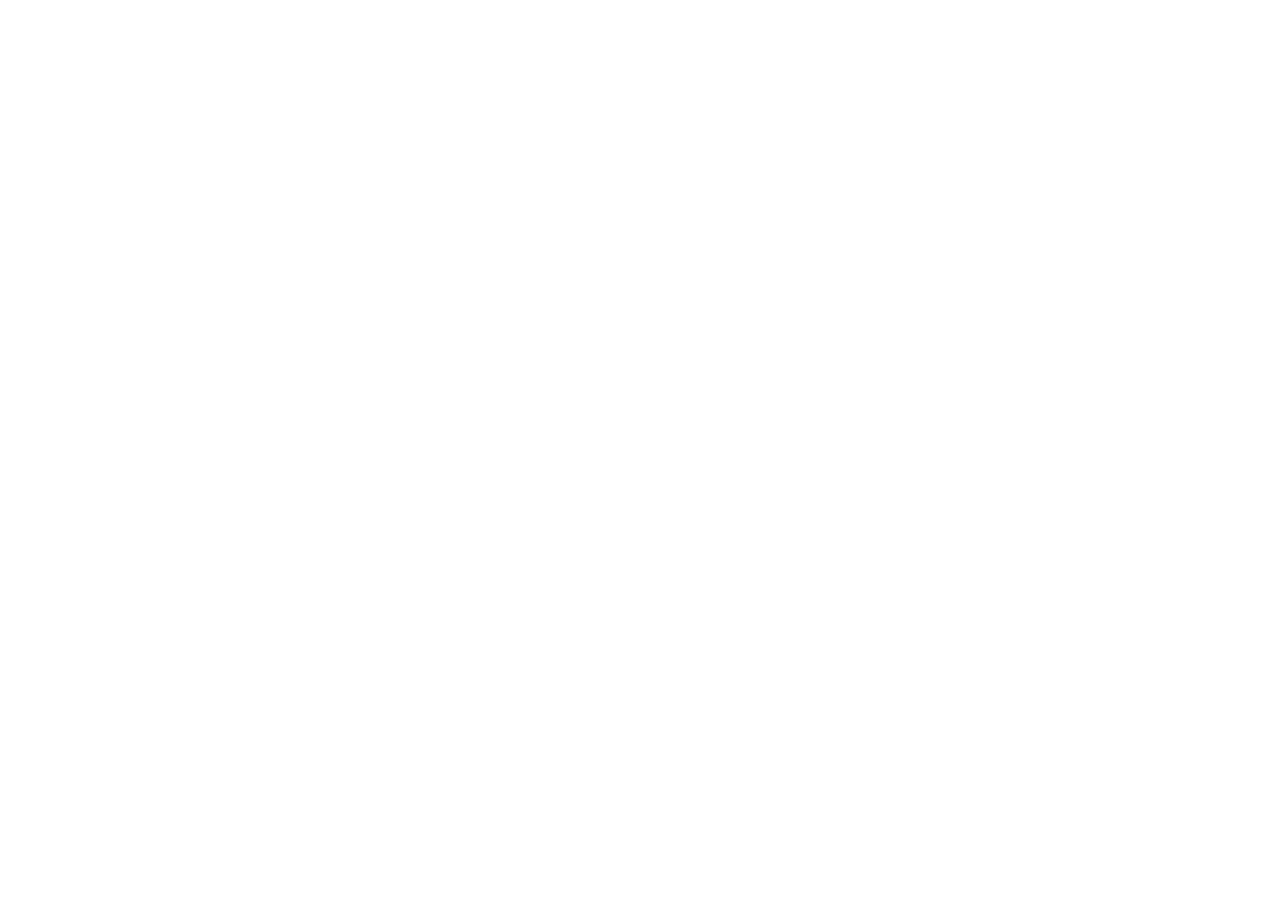
==== about.html @ ea41f8ca "added features" ====
<!DOCTYPE html>
<html lang="en">
<head>
    <meta charset="UTF-8">
    <meta http-equiv="X-UA-Compatible" content="IE=edge">
    <meta name="viewport" content="width=device-width, initial-scale=1.0">
    <title>About</title>
</head>
<body>
    
</body>
</html>
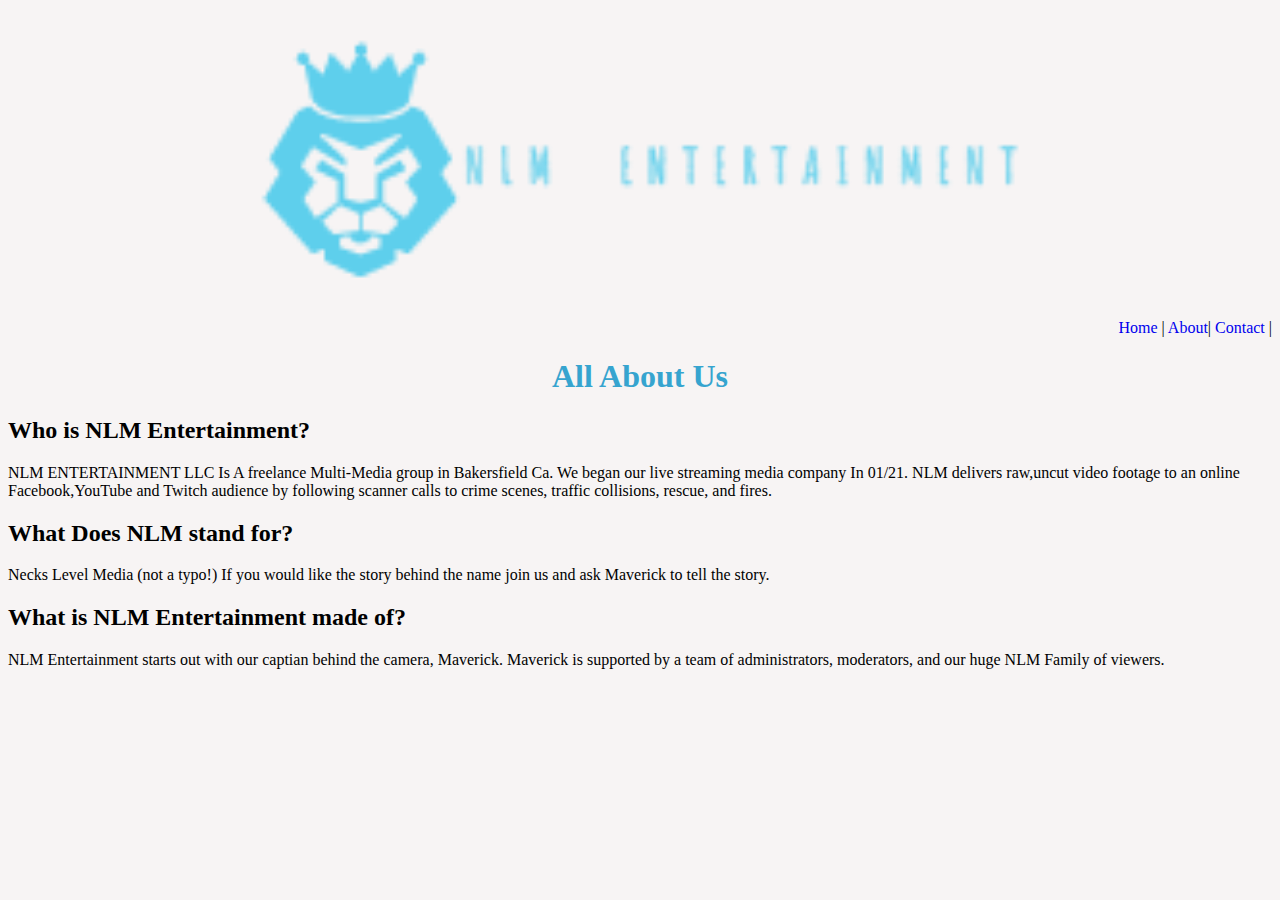
==== commit fdacec7f: "worked on project" ====
--- a/about.html
+++ b/about.html
@@ -1,12 +1,85 @@
 <!DOCTYPE html>
 <html lang="en">
+
 <head>
     <meta charset="UTF-8">
     <meta http-equiv="X-UA-Compatible" content="IE=edge">
-    <meta name="viewport" content="width=device-width, initial-scale=1.0">
-    <title>About</title>
+    <meta name="viewport" content="width=>, initial-scale=1.0">
+    <title>NLM ENTERTAINMENT</title>
+    <link rel="stylesheet" href="styles.css">
 </head>
+<style>
+    body {
+        background-color: rgb(247, 244, 244);
+    }
+
+    header {
+        padding: 5px;
+        font-style: italic;
+    }
+
+    h1 {
+        text-align: center;
+        color: rgb(54, 164, 207)
+    }
+
+    a:link {
+        text-decoration: none;
+    }
+
+    a:visited {
+        text-decoration: none;
+        background-color: rgb(236, 18, 236)
+    }
+
+    a:hover {
+        text-decoration: underline;
+        background-color: rgb(27, 205, 250);
+    }
+
+    a:active {
+        text-decoration: underline;
+    }
+
+    .navbar {
+        overflow: hidden;
+        text-align: right;
+
+
+    }
+</style>
+
 <body>
-    
-</body>
+    <header>
+        <h1><img src="image/nlm2.png" height=250px></h1>
+    </header>
+    <nav>
+        <div class="navbar">
+            <a href="index.html" target="_blank">Home</a> |
+            <a href="about.html" target="_blank">About</a>|
+            <a href="contact.html" target="_blank">Contact</a> |
+        </div>
+    </nav>
+    <article class="About Page">
+        <h1>All About Us</h1>
+        <article class="Who is NLM Entertaintment?">
+          <h2>Who is NLM Entertainment?</h2>
+          <p>NLM ENTERTAINMENT LLC Is A freelance Multi-Media group in Bakersfield Ca. We began our live streaming media company In 01/21. NLM delivers raw,uncut video footage to an online Facebook,YouTube and Twitch audience by following scanner calls to crime scenes, traffic collisions, rescue, and fires.</p>
+        </article>
+        <article class="name">
+          <h2>What Does NLM stand for?</h2>
+          <p>Necks Level Media (not a typo!) If you would like the story behind the name join us and ask Maverick to tell the story.</p>
+        </article>
+        <article class="Nlm family">
+          <h2>What is NLM Entertainment made of?</h2>
+          <p>NLM Entertainment starts out with our captian behind the camera, Maverick. Maverick is supported by a team of administrators, moderators, and our huge NLM Family of viewers.</p>
+        </article>
+      </article>
+    <body>
+
+        <section>
+         
+        </section>
+    </body>
+
 </html>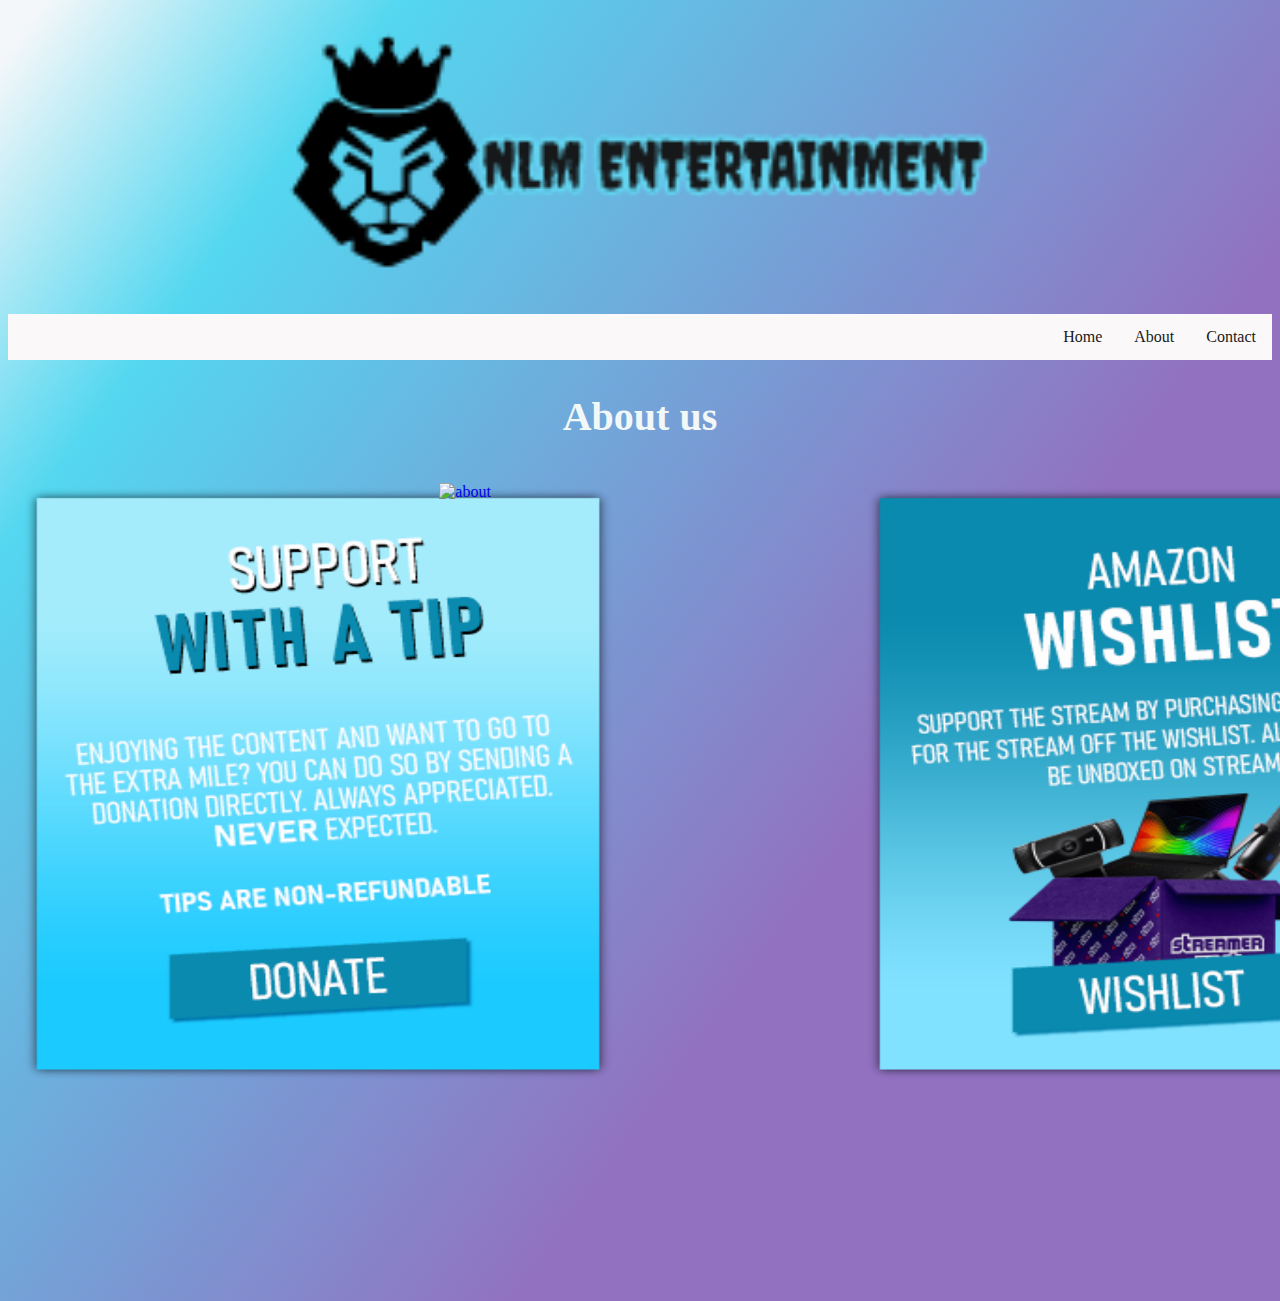
==== commit da0c21e5: "seperated css, added button as a link" ====
--- a/about.html
+++ b/about.html
@@ -6,80 +6,47 @@
     <meta http-equiv="X-UA-Compatible" content="IE=edge">
     <meta name="viewport" content="width=>, initial-scale=1.0">
     <title>NLM ENTERTAINMENT</title>
-    <link rel="stylesheet" href="styles.css">
+    <link rel="stylesheet" href="./css/about.css">
+    <link rel="stylesheet" href="/finalproject/css/all.min.css">
 </head>
 <style>
-    body {
-        background-color: rgb(247, 244, 244);
-    }
-
-    header {
-        padding: 5px;
-        font-style: italic;
-    }
-
-    h1 {
-        text-align: center;
-        color: rgb(54, 164, 207)
-    }
-
-    a:link {
-        text-decoration: none;
-    }
-
-    a:visited {
-        text-decoration: none;
-        background-color: rgb(236, 18, 236)
-    }
-
-    a:hover {
-        text-decoration: underline;
-        background-color: rgb(27, 205, 250);
-    }
-
-    a:active {
-        text-decoration: underline;
-    }
-
-    .navbar {
-        overflow: hidden;
-        text-align: right;
-
-
-    }
 </style>
 
 <body>
     <header>
-        <h1><img src="image/nlm2.png" height=250px></h1>
+        <h1><img src="image/nlm3.png" height=250px></h1>
     </header>
     <nav>
         <div class="navbar">
-            <a href="index.html" target="_blank">Home</a> |
-            <a href="about.html" target="_blank">About</a>|
-            <a href="contact.html" target="_blank">Contact</a> |
+            <ul>
+                <li><a href="contact.html" target="_blank">Contact</a></li>
+                <li><a href="about.html" target="_blank">About</a></li>
+                <li><a href="index.html" target="_blank">Home</a></li>
+            </ul>
         </div>
     </nav>
-    <article class="About Page">
-        <h1>All About Us</h1>
-        <article class="Who is NLM Entertaintment?">
-          <h2>Who is NLM Entertainment?</h2>
-          <p>NLM ENTERTAINMENT LLC Is A freelance Multi-Media group in Bakersfield Ca. We began our live streaming media company In 01/21. NLM delivers raw,uncut video footage to an online Facebook,YouTube and Twitch audience by following scanner calls to crime scenes, traffic collisions, rescue, and fires.</p>
-        </article>
-        <article class="name">
-          <h2>What Does NLM stand for?</h2>
-          <p>Necks Level Media (not a typo!) If you would like the story behind the name join us and ask Maverick to tell the story.</p>
-        </article>
-        <article class="Nlm family">
-          <h2>What is NLM Entertainment made of?</h2>
-          <p>NLM Entertainment starts out with our captian behind the camera, Maverick. Maverick is supported by a team of administrators, moderators, and our huge NLM Family of viewers.</p>
-        </article>
-      </article>
+
     <body>
+        <h2>About us</h2>
 
-        <section>
-         
-        </section>
+        <div class="row">
+
+            <div class="column" style="background-color:#f4f7f9 98%;">
+                <a href="https://streamlabs.com/nlmentertainment/tip"><img src="image/donate.png" alt="donate"
+                        height="600px" width="600px">
+            </div>
+            <div class="column" style="background-color:#f4f7f9 98%;">
+                <img src="/img/about.png" alt="about" height="600px" width="600px">
+            </div>
+            <div class="column" style="background-color:#f4f7f9 98%;">
+                <img src="image/wishlist.png" alt="merch" height="600px" width="600px"></div>
+        </div>
     </body>
+    <footer>
+        <span><i class="fa-brands fa-facebook icon"></i></span>
+        <span><i class="fa-brands fa-twitch icon"></i></span>
+        <span><i class="fa-brands fa-youtube icon"></i></i></span>
+        <span><i class="fa-brands fa-twitter icon"></i></i></span>
+    </footer>
 
 </html>--- a/css/about.css
+++ b/css/about.css
@@ -0,0 +1,134 @@
+body {
+    background-color: #9271c1;
+    background-image: linear-gradient(306deg, #9271c1 34%, #54d7f0 82%, #f4f7f9 98%);
+    
+  }
+  
+  header {
+    color: #ffffff;
+  
+  }
+  
+  h1 {
+    text-align: center;
+    color: rgb(245, 248, 250);
+    font-size: 2.5em;
+    
+  }
+  
+  h2 {
+    text-align: center;
+    word-break: break-all;
+    color: #f2f7f8;
+    font-size: 2.5em;
+
+  }
+  h3 {
+    color: #fafdfd;
+    font-weight: bolder;
+    font-family: 'Times New Roman', Times, serif;
+    font-style: normal;
+    font-size: 2em;
+
+  }
+  
+  p{
+    font-size: 1.5em;
+    font-family: 'Times New Roman', Times, serif;
+    font-weight: 800;
+  }
+  ul {
+    list-style-type: none;
+    margin: 0;
+    padding: 0;
+    overflow: hidden;
+    background-color: #333;
+  }
+  
+  li {
+    float: right;
+  }
+  
+  li a {
+    display: block;
+    color: white;
+    text-align: center;
+    padding: 14px 16px;
+    text-decoration: none;
+  }
+  
+  li a:hover {
+    background-color: #111;
+  }
+  
+  ul {
+    list-style-type: none;
+    margin: 0;
+    padding: 0;
+    overflow: hidden;
+    background-color: rgb(250, 248, 248);
+  }
+  
+  li {
+    float: right;
+  }
+  
+  li a {
+    display: block;
+    color: rgb(26, 25, 25);
+    text-align: center;
+    padding: 14px 16px;
+    text-decoration: none;
+  }
+  
+  li a:hover {
+    background-color:  #9271c1;
+  }
+  
+  footer {
+    padding: 60px;
+    text-align: right;
+    font-size: 30px;
+  }
+  .column {
+    float: left;
+    width: 100px;
+    padding: 100px;
+  }
+  
+  /* Clear floats after the columns */
+  .row:after {
+    content: "";
+    display: table;
+    clear: both;
+  }
+  * {
+    box-sizing: border-box;
+  }
+  
+  /* Create three equal columns that floats next to each other */
+  .column {
+    float: left;
+    width: 33.33%;
+    padding: 10px;
+    height: 700px; /* Should be removed. Only for demonstration */
+  }
+  
+  /* Clear floats after the columns */
+  .row:after {
+    content: "";
+    display: table;
+    clear: both;
+  }
+  
+  /* Responsive layout - makes the three columns stack on top of each other instead of next to each other */
+  @media screen and (max-width: 600px) {
+    .column {
+      width: 100%;
+    }
+}
+footer {
+    padding: 60px;
+    text-align: right;
+    font-size: 30px;
+  }
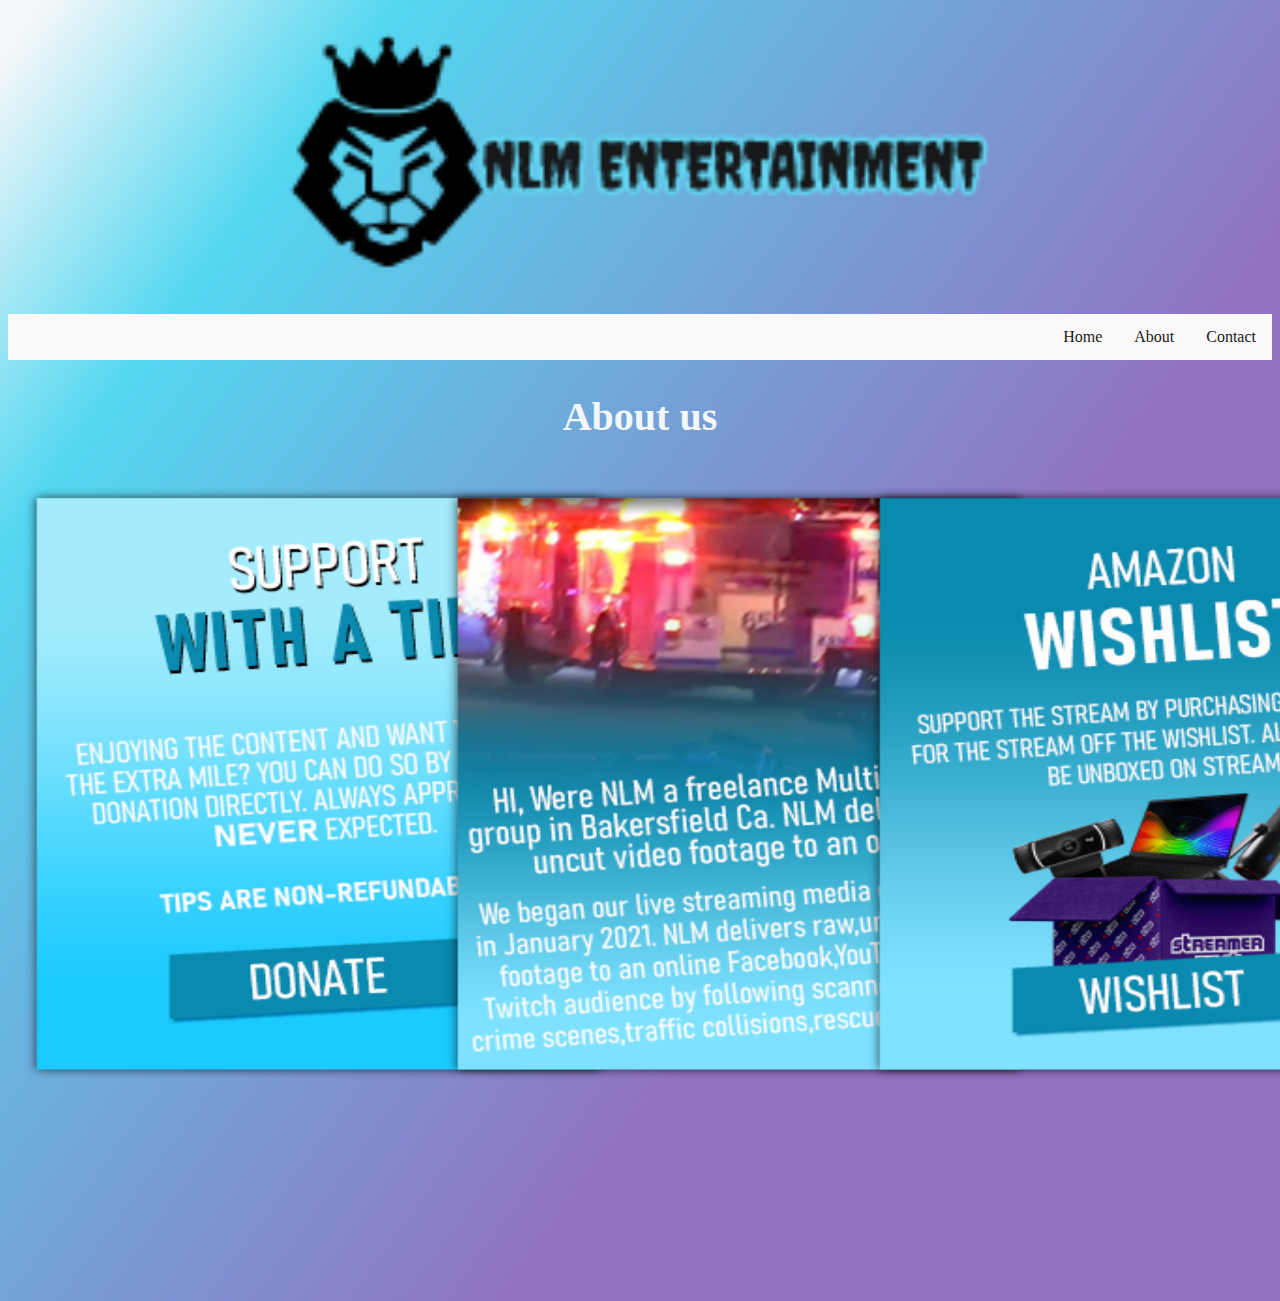
==== commit a543d477: "updated photo" ====
--- a/about.html
+++ b/about.html
@@ -36,7 +36,7 @@
                         height="600px" width="600px">
             </div>
             <div class="column" style="background-color:#f4f7f9 98%;">
-                <img src="/img/about.png" alt="about" height="600px" width="600px">
+                <a href="https://www.facebook.com/NLM.Entertainment"><img src="image/about.png" alt="about" height="600px" width="600px">
             </div>
             <div class="column" style="background-color:#f4f7f9 98%;">
                 <img src="image/wishlist.png" alt="merch" height="600px" width="600px"></div>
